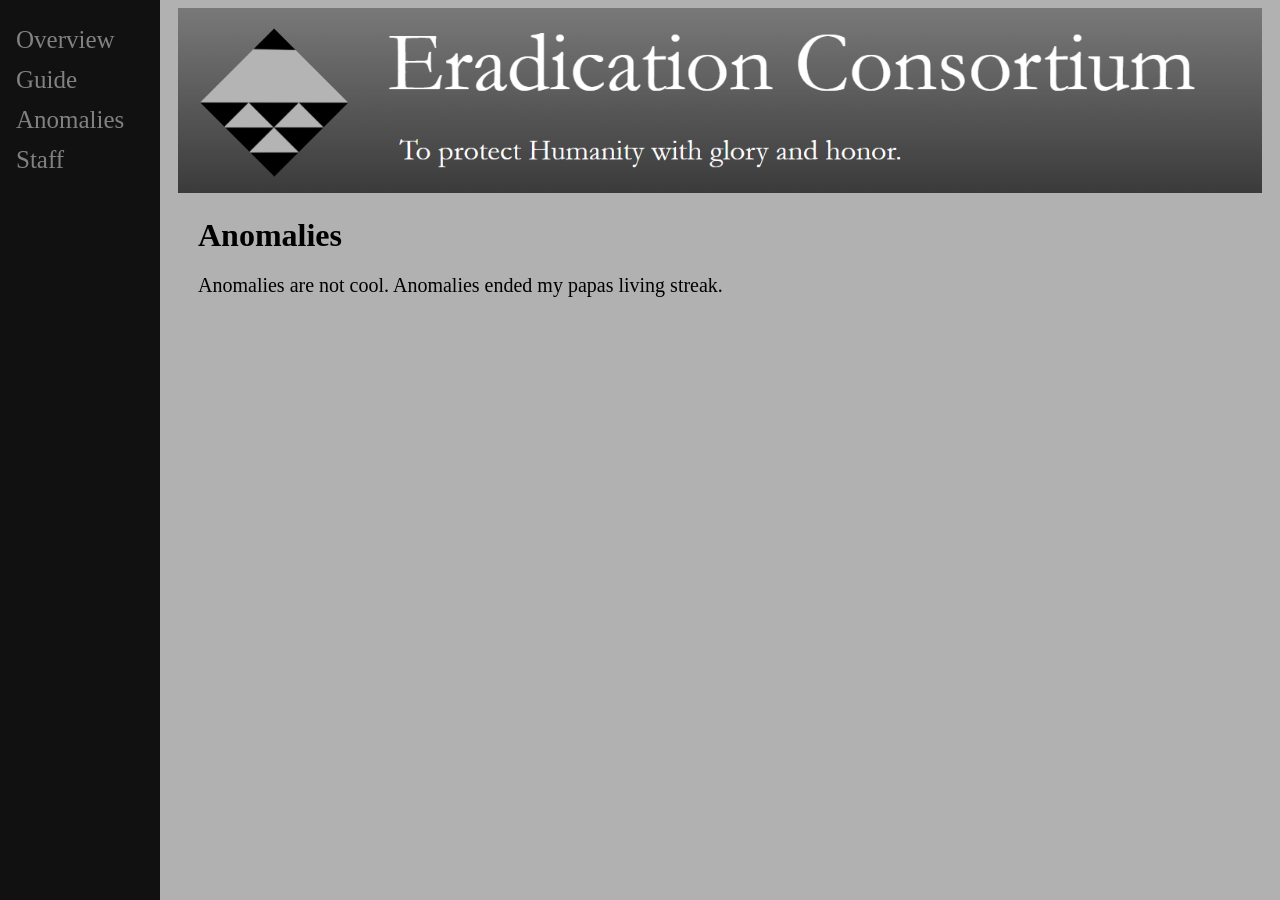
==== anomalies.html @ bdb43544 "Add anomalies.html with basic structure and content" ====
<!DOCTYPE html>
<html>
<head>
    <link rel="stylesheet" href="style.css">
    <meta charset="UTF-8">
    <title>Eradication Consortium - Anomalies</title> <!-- Tab Title -->
</head>
<body>
    <!-- Side navigation -->
<div class="sidenav">
  <a href="index.html">Overview</a>
  <a href="guide.html">Guide</a>
  <a href="anomalies.html">Anomalies</a>
  <a href="#">Staff</a>
</div>

<!-- Page content -->
<div class="main">
    <img src="ConsortiumHeader.png" alt="i have no idea what this is" width="1387" height="237"> <!-- Image Page Header -->
    <h1 style="font-family: Garamond, serif; margin: 20px;">Anomalies</h1> <!-- Paragraph Header -->
    <p style="font-family: Garamond, serif; margin: 20px; font-size: 20px;">
        
Anomalies are not cool.
Anomalies ended my papas living streak.
    </p>
</div>
</body>
</html>
---- style.css ----
body {
  background-color: rgb(177, 177, 177);
  font-family: "Garamond", "EB Garamond", "Times New Roman", serif;
}
img {
  width: 100%;
  height: auto;
}
.center-text {
  text-align: center;
}
/* The sidebar menu */
.sidenav {
  height: 100%; /* Full-height: remove this if you want "auto" height */
  width: 160px; /* Set the width of the sidebar */
  position: fixed; /* Fixed Sidebar (stay in place on scroll) */
  z-index: 1; /* Stay on top */
  top: 0; /* Stay at the top */
  left: 0;
  background-color: #111; /* Black */
  overflow-x: hidden; /* Disable horizontal scroll */
  padding-top: 20px;
}

/* The navigation menu links */
.sidenav a {
  padding: 6px 8px 6px 16px;
  text-decoration: none;
  font-size: 25px;
  color: #818181;
  display: block;
}

/* When you mouse over the navigation links, change their color */
.sidenav a:hover {
  color: #f1f1f1;
}

/* Style page content */
.main {
  margin-left: 160px; /* Same as the width of the sidebar */
  padding: 0px 10px;
}

/* On smaller screens, where height is less than 450px, change the style of the sidebar (less padding and a smaller font size) */
@media screen and (max-height: 450px) {
  .sidenav {padding-top: 15px;}
  .sidenav a {font-size: 18px;}
}
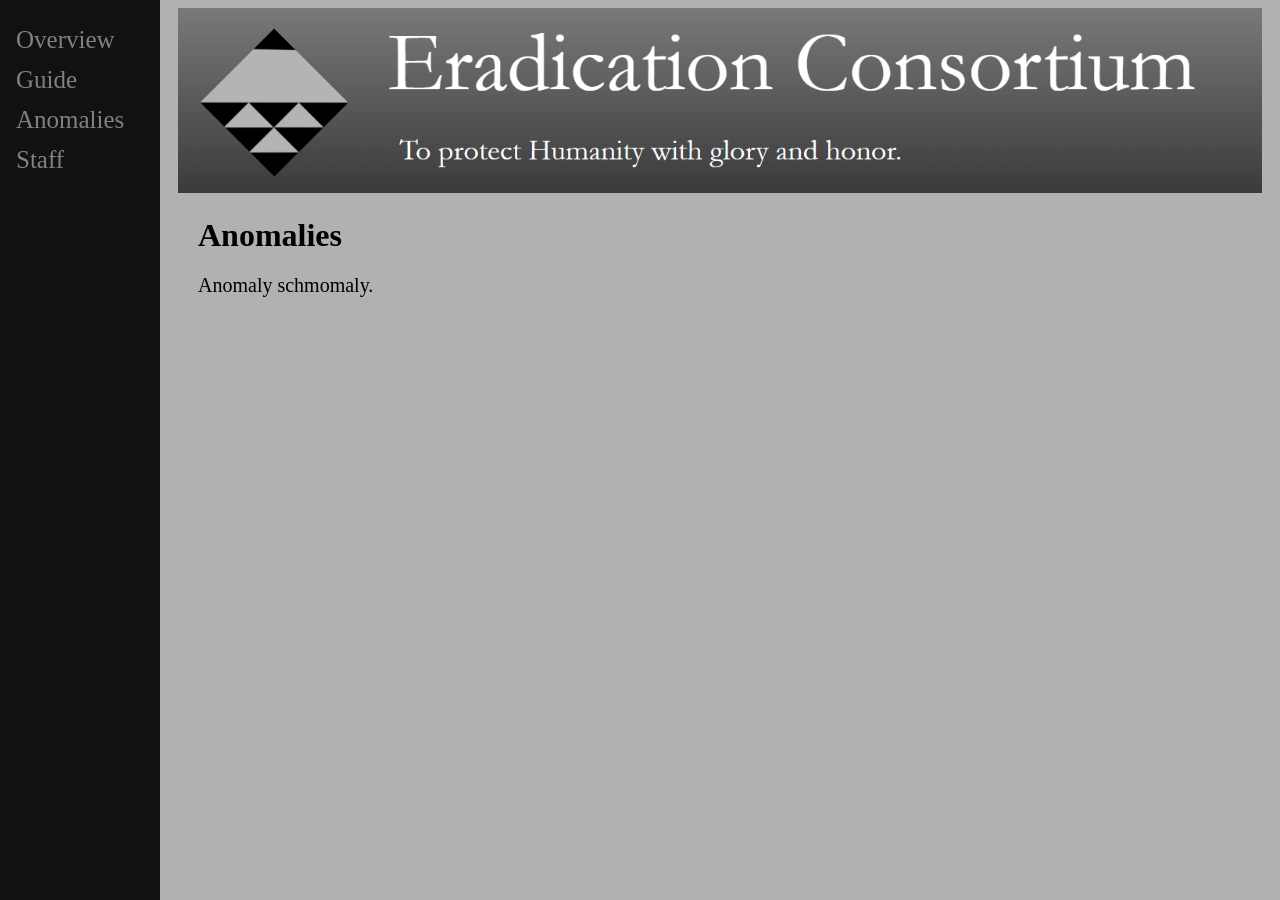
==== commit fb83509f: "Added staff page" ====
--- a/anomalies.html
+++ b/anomalies.html
@@ -11,7 +11,7 @@
   <a href="index.html">Overview</a>
   <a href="guide.html">Guide</a>
   <a href="anomalies.html">Anomalies</a>
-  <a href="#">Staff</a>
+  <a href="staff.html">Staff</a>
 </div>
 
 <!-- Page content -->
@@ -20,8 +20,7 @@
     <h1 style="font-family: Garamond, serif; margin: 20px;">Anomalies</h1> <!-- Paragraph Header -->
     <p style="font-family: Garamond, serif; margin: 20px; font-size: 20px;">
         
-Anomalies are not cool.
-Anomalies ended my papas living streak.
+Anomaly schmomaly.
     </p>
 </div>
 </body>
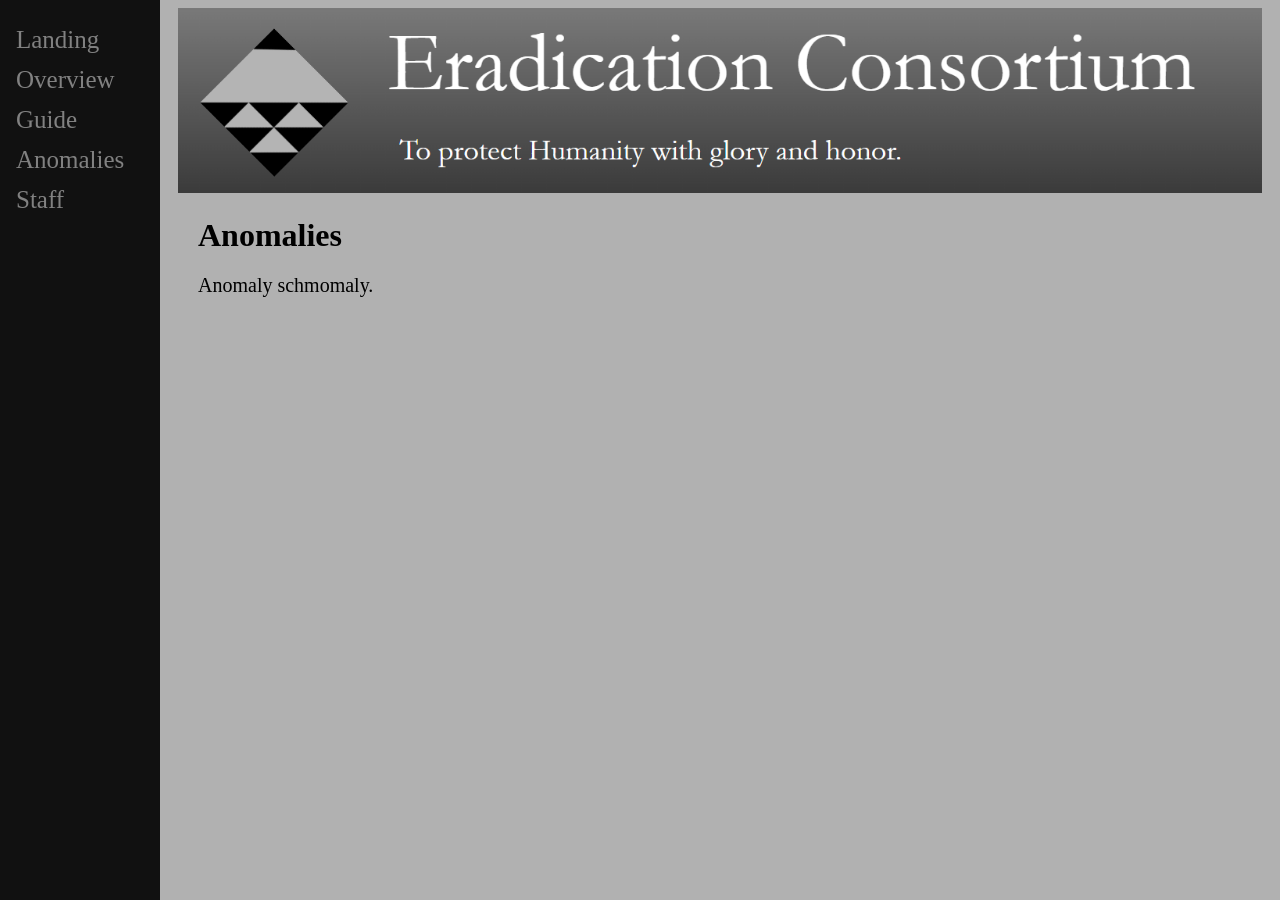
==== commit a39d0e42: "Add link to Landing page in side navigation" ====
--- a/anomalies.html
+++ b/anomalies.html
@@ -8,7 +8,8 @@
 <body>
     <!-- Side navigation -->
 <div class="sidenav">
-  <a href="index.html">Overview</a>
+  <a href="index.html">Landing</a>
+  <a href="overview.html">Overview</a>
   <a href="guide.html">Guide</a>
   <a href="anomalies.html">Anomalies</a>
   <a href="staff.html">Staff</a>
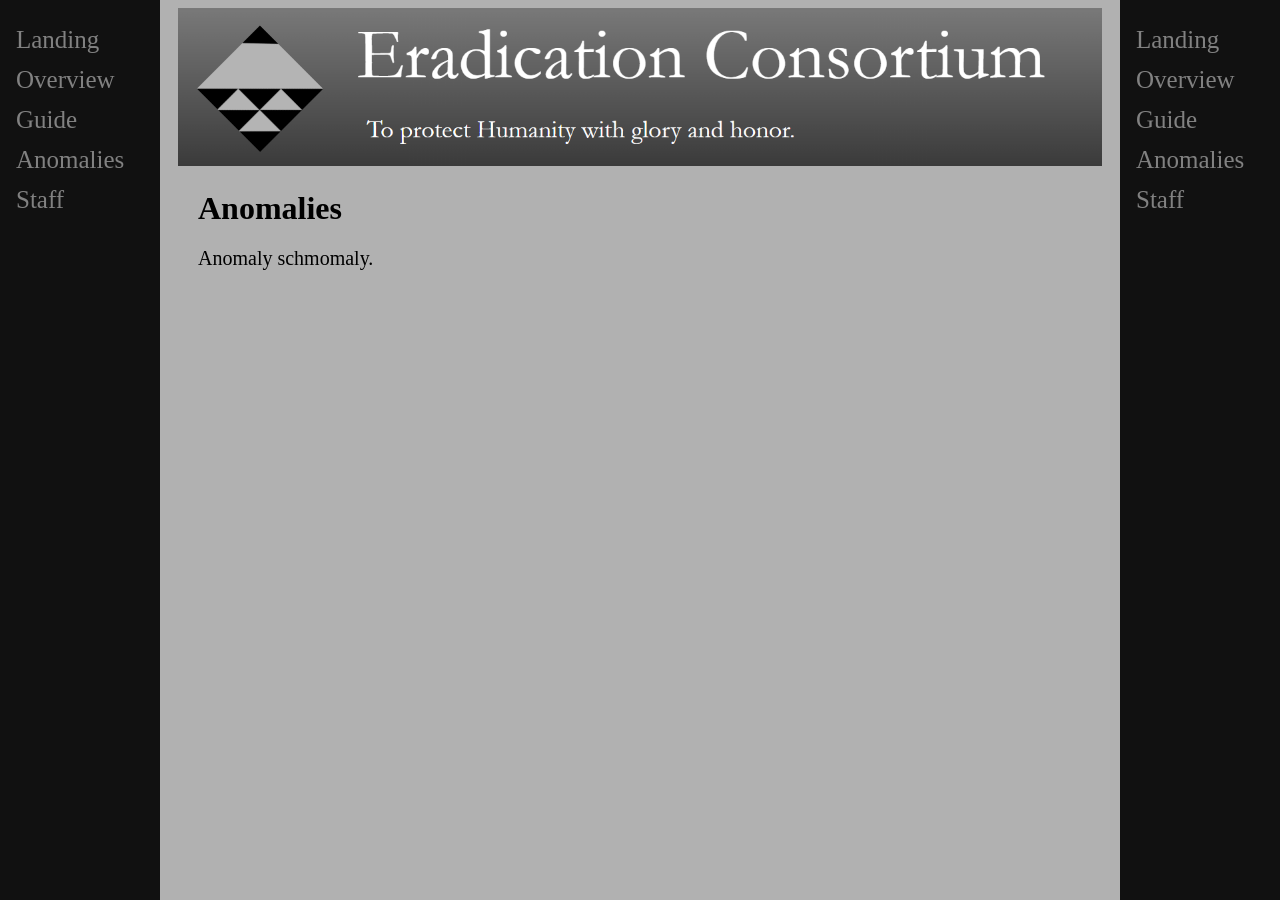
==== commit f9b53993: "Add sidenav2 to anomalies.html" ====
--- a/anomalies.html
+++ b/anomalies.html
@@ -8,6 +8,13 @@
 <body>
     <!-- Side navigation -->
 <div class="sidenav">
+  <a href="index.html">Landing</a>
+  <a href="overview.html">Overview</a>
+  <a href="guide.html">Guide</a>
+  <a href="anomalies.html">Anomalies</a>
+  <a href="staff.html">Staff</a>
+</div>
+<div class="sidenav2">
   <a href="index.html">Landing</a>
   <a href="overview.html">Overview</a>
   <a href="guide.html">Guide</a>
--- a/style.css
+++ b/style.css
@@ -9,7 +9,7 @@
 .center-text {
   text-align: center;
 }
-/* The sidebar menu */
+/* The LEFT sidebar menu */
 .sidenav {
   height: 100%; /* Full-height: remove this if you want "auto" height */
   width: 160px; /* Set the width of the sidebar */
@@ -36,14 +36,48 @@
   color: #f1f1f1;
 }
 
-/* Style page content */
-.main {
-  margin-left: 160px; /* Same as the width of the sidebar */
-  padding: 0px 10px;
-}
-
 /* On smaller screens, where height is less than 450px, change the style of the sidebar (less padding and a smaller font size) */
 @media screen and (max-height: 450px) {
   .sidenav {padding-top: 15px;}
   .sidenav a {font-size: 18px;}
 }
+
+/* The RIGHT menu */
+.sidenav2 {
+  height: 100%;
+  width: 160px;
+  position: fixed;
+  z-index: 1;
+  top: 0;
+  right: 0; /* CHANGED: Moved from left: 0 to right: 0 */
+  background-color: #111;
+  overflow-x: hidden;
+  padding-top: 20px;
+}
+
+/* The navigation menu links */
+.sidenav2 a {
+  padding: 6px 8px 6px 16px;
+  text-decoration: none;
+  font-size: 25px;
+  color: #818181;
+  display: block;
+}
+
+/* When you mouse over the navigation links, change their color */
+.sidenav2 a:hover {
+  color: #f1f1f1;
+}
+
+/* Style page content */
+.main {
+  margin-right: 160px; /* CHANGED: Changed margin-left to margin-right */
+  margin-left: 160px;  /* Ensure left margin is reset if needed */
+  padding: 0px 10px;
+}
+
+/* On smaller screens, where height is less than 450px */
+@media screen and (max-height: 450px) {
+  .sidenav {padding-top: 15px;}
+  .sidenav a {font-size: 18px;}
+}
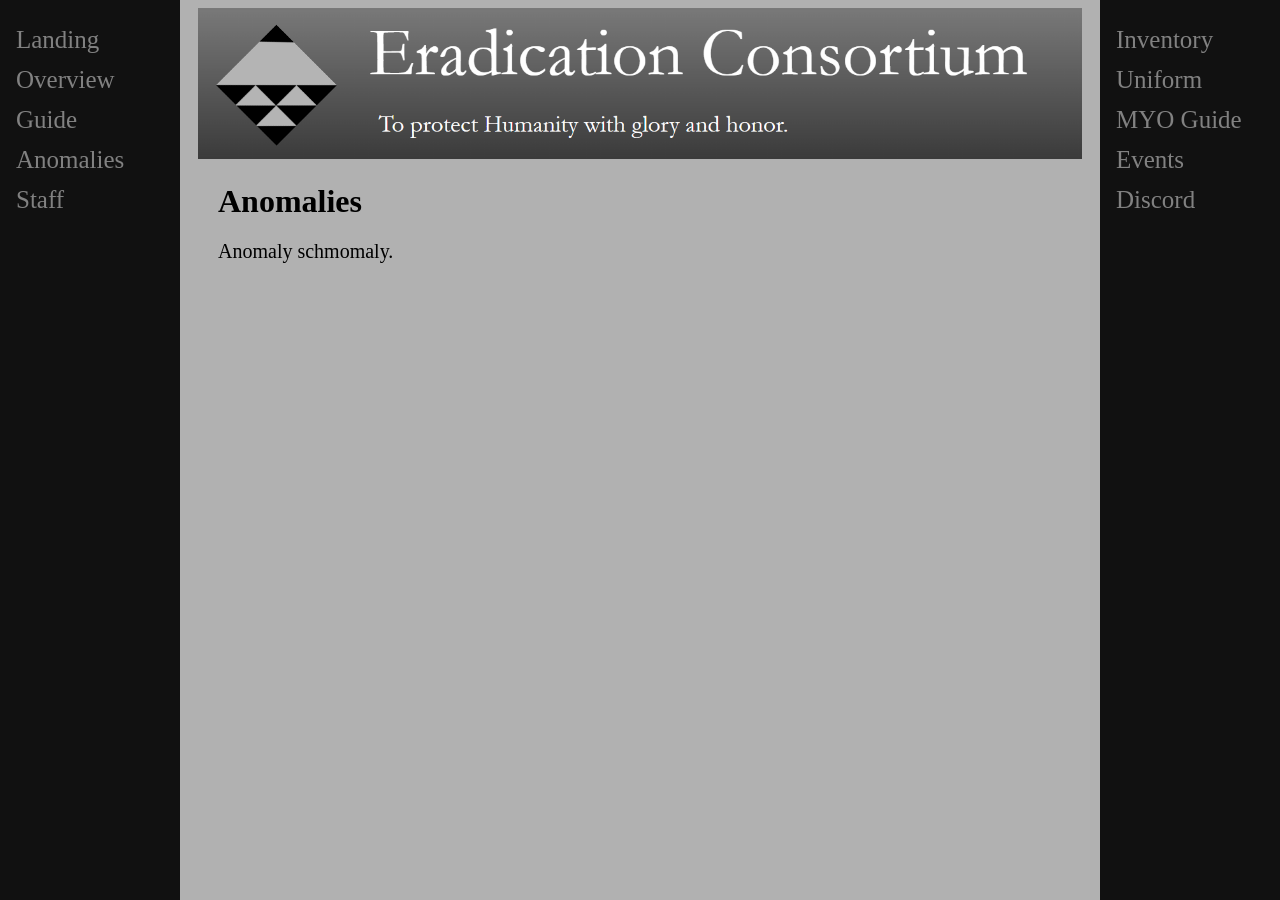
==== commit c0ffa29b: "Added pages for right sidebar" ====
--- a/anomalies.html
+++ b/anomalies.html
@@ -15,11 +15,11 @@
   <a href="staff.html">Staff</a>
 </div>
 <div class="sidenav2">
-  <a href="index.html">Landing</a>
-  <a href="overview.html">Overview</a>
-  <a href="guide.html">Guide</a>
-  <a href="anomalies.html">Anomalies</a>
-  <a href="staff.html">Staff</a>
+  <a href="inventory.html">Inventory</a>
+  <a href="uniform.html">Uniform</a>
+  <a href="myoguide.html">MYO Guide</a>
+  <a href="events.html">Events</a>
+  <a href="discord.html">Discord</a>
 </div>
 
 <!-- Page content -->
--- a/style.css
+++ b/style.css
@@ -1,6 +1,6 @@
 body {
   background-color: rgb(177, 177, 177);
-  font-family: "Garamond", "EB Garamond", "Times New Roman", serif;
+  font-family: "Garamond", "EB Garamond", "Times New Roman", serif, "cinzel";
 }
 img {
   width: 100%;
@@ -12,7 +12,7 @@
 /* The LEFT sidebar menu */
 .sidenav {
   height: 100%; /* Full-height: remove this if you want "auto" height */
-  width: 160px; /* Set the width of the sidebar */
+  width: 180px; /* Set the width of the sidebar */
   position: fixed; /* Fixed Sidebar (stay in place on scroll) */
   z-index: 1; /* Stay on top */
   top: 0; /* Stay at the top */
@@ -45,7 +45,7 @@
 /* The RIGHT menu */
 .sidenav2 {
   height: 100%;
-  width: 160px;
+  width: 180px;
   position: fixed;
   z-index: 1;
   top: 0;
@@ -71,8 +71,8 @@
 
 /* Style page content */
 .main {
-  margin-right: 160px; /* CHANGED: Changed margin-left to margin-right */
-  margin-left: 160px;  /* Ensure left margin is reset if needed */
+  margin-right: 180px; /* CHANGED: Changed margin-left to margin-right */
+  margin-left: 180px;  /* Ensure left margin is reset if needed */
   padding: 0px 10px;
 }
 
